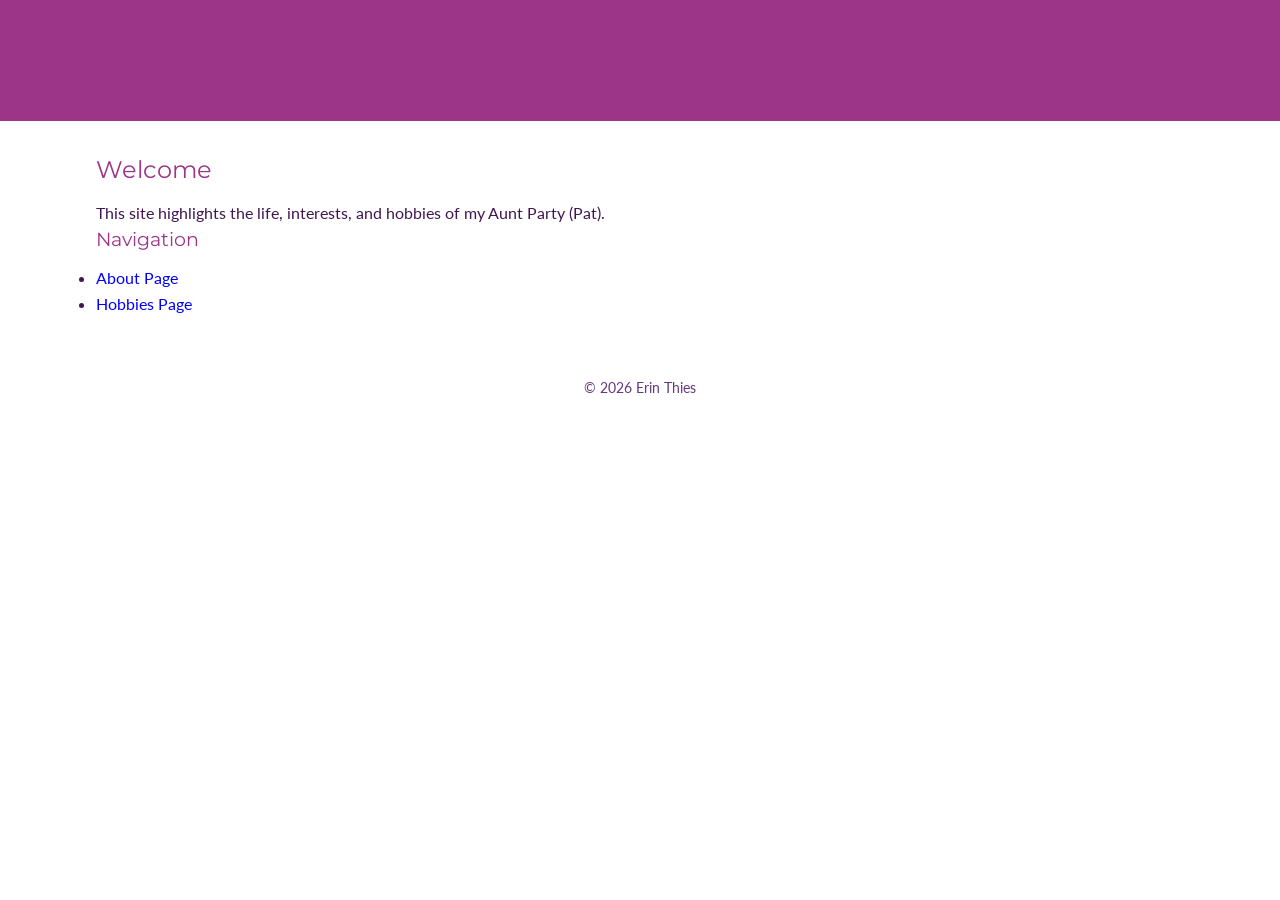
==== index.html @ 1be1c21b "Add bioSite pages and CSS sytling" ====
<!DOCTYPE html>
<html lang="en">
<head>
    <meta charset="UTF-8">
    <title>bioSite | Landing Page</title>
    <link rel="stylesheet" href="styles.css">
</head>
<body>

<header>
    <h1>bioSite Project</h1>
</header>

<div id="container">
    <h2>Welcome</h2>
    <p>This site highlights the life, interests, and hobbies of my Aunt Party (Pat).</p>

    <h3>Navigation</h3>
    <ul>
        <li><a href="about.html">About Page</a></li>
        <li><a href="hobbies.html">Hobbies Page</a></li>
    </ul>
</div>

<footer>
    <p>&copy; 2026 Erin Thies</p>
</footer>

</body>
</html>
---- styles.css ----
/* ============================
   bioSite Global Styles
   Based on Style Guide
   ============================ */

/* Google Fonts */
@import url('https://fonts.googleapis.com/css2?family=Lato:wght@300;400;700&family=Montserrat:wght@300;400;700&display=swap');

/* Root Color Variables */
:root {
    --primary: #9C3588;
    --secondary: #653780;
    --accent: #e53f71;
    --light-bg: #f89f5b;
    --dark-text: #3f1652;
}

/* Global Reset */
* {
    margin: 0;
    padding: 0;
    box-sizing: border-box;
}

/* Typography */
body {
    font-family: 'Lato', sans-serif;
    color: var(--dark-text);
    background-color: #fff;
    line-height: 1.6;
    padding-bottom: 60px;
}

h1, h2, h3 {
    font-family: 'Montserrat', sans-serif;
    font-weight: 400;
    color: var(--primary);
    margin-bottom: 10px;
}

/* Links */
a {
    color: blue;
    text-decoration: none;
}

a:hover {
    text-decoration: underline;
}

/* ============================
   Layout Containers
   ============================ */

header {
    background-color: var(--primary);
    color: white;
    padding: 30px;
    text-align: center;
}

#container {
    width: 85%;
    margin: 30px auto;
}

/* Footer */
footer {
    text-align: center;
    padding: 20px;
    margin-top: 40px;
    color: var(--secondary);
    font-size: 0.9em;
}
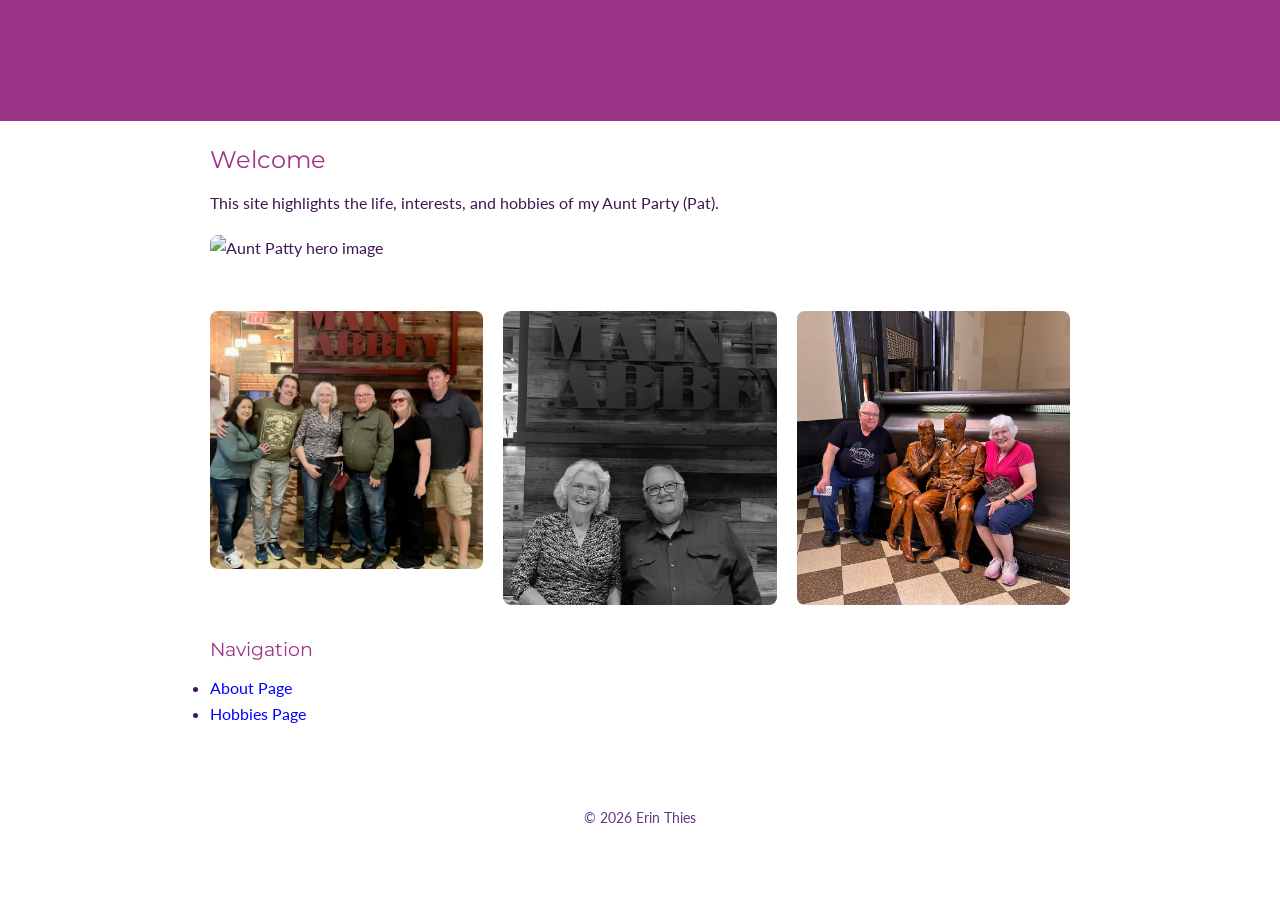
==== commit 4e4f293e: "Added images and updated layout for all pages" ====
--- a/index.html
+++ b/index.html
@@ -14,7 +14,12 @@
 <div id="container">
     <h2>Welcome</h2>
     <p>This site highlights the life, interests, and hobbies of my Aunt Party (Pat).</p>
-
+<img src="images/Pat.jpg" alt="Aunt Patty hero image" class="hero-image">
+<div class="accomplishment-row">
+    <img src="images/family.jpg" alt="Accomplishment 1">
+    <img src="images/patmark.jpg" alt="Accomplishment 2">
+    <img src="images/patmark2.jpg" alt="Accomplishment 3">
+</div>
     <h3>Navigation</h3>
     <ul>
         <li><a href="about.html">About Page</a></li>
--- a/styles.css
+++ b/styles.css
@@ -60,8 +60,9 @@
 }
 
 #container {
-    width: 85%;
-    margin: 30px auto;
+  max-width: 900px;
+  margin: 0 auto;
+  padding: 20px;
 }
 
 /* Footer */
@@ -71,4 +72,68 @@
     margin-top: 40px;
     color: var(--secondary);
     font-size: 0.9em;
+}
+.about-photo {
+  width: 300px;       
+  max-width: 100%;    
+  height: auto;       
+  border-radius: 8px; 
+  display: block;
+  margin: 20px auto; 
+}
+.bio-image-row {
+  display: grid;
+  grid-template-columns: repeat(3, 1fr);
+  gap: 20px;              /* space between images */
+  margin: 20px 0;
+}
+.bio-image-row {
+  display: grid;
+  grid-template-columns: repeat(3, 1fr);
+  gap: 20px;
+  margin: 30px 0;
+  width: 100%;
+}
+
+.bio-image-row img {
+  width: 100%;
+  height: auto;
+  border-radius: 8px;
+}
+.hobby-grid {
+  display: grid;
+  grid-template-columns: repeat(3, 1fr);
+  gap: 20px;
+  margin: 30px 0;
+}
+
+.hobby-card img {
+  width: 100%;
+  height: auto;
+  border-radius: 8px;
+}
+
+.hobby-card p {
+  text-align: center;
+  margin-top: 10px;
+}
+.hero-image {
+  width: 100%;
+  max-height: 400px;
+  object-fit: cover;
+  border-radius: 8px;
+  margin: 20px 0;
+}
+
+.accomplishment-row {
+  display: grid;
+  grid-template-columns: repeat(3, 1fr);
+  gap: 20px;
+  margin: 30px 0;
+}
+
+.accomplishment-row img {
+  width: 100%;
+  height: auto;
+  border-radius: 8px;
 }
